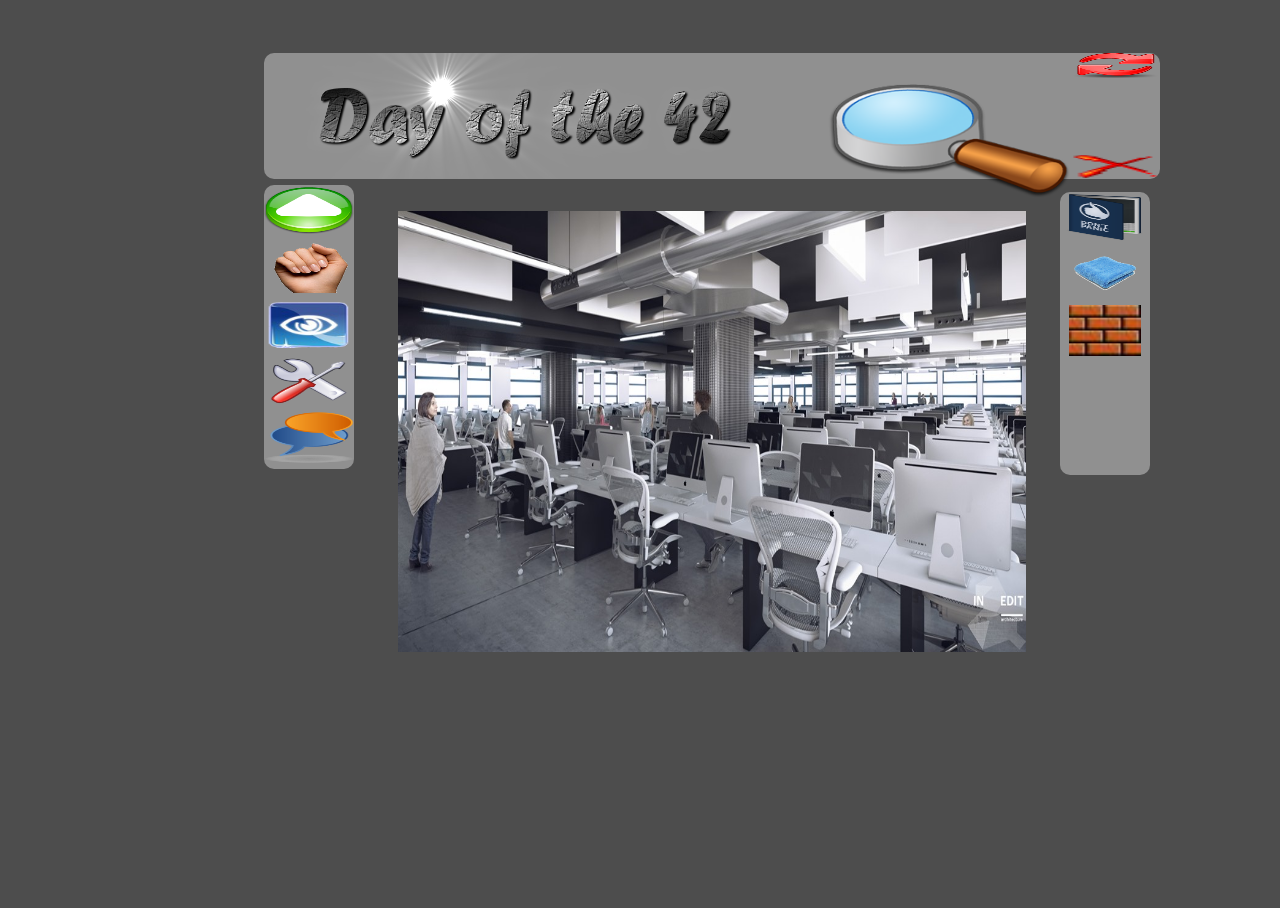
==== ex02/doft.html @ a089256c "ew" ====
<!DOCTYPE html>
<html>
	<head>
		<title>Day of the 42</title>
		<link rel="stylesheet" href="doft.css">
	</head>
	<body>
			<div id="day">
				<div id="top"> 
					<img id="doth" width="50%" height="100%" src="./ressources/day_of_the_42.png" />
					<img id="loupe"  width="30%"  height="100%" src="./ressources/loupe.png"/>
					<img id="reload"  width="10%"  height="20%" src="./ressources/reload.png"/>
					<img id="close"  width="10%"  height="20%" src="./ressources/close.gif"/>
				</div>
				<div id="left">
					<img  id="arrow" width="100%"  height="18%" src="./ressources/arrow.png"/>
					<img  id="main" width="100%"  height="18%" src="./ressources/main.png"/>
					<img  id="oeil" width="100%"  height="18%" src="./ressources/oeil.png"/>
					<img  id="outil" width="100%"  height="18%" src="./ressources/outil.png"/>
					<img  id="chat" width="100%"  height="18%" src="./ressources/chat-icon.png"/>
				</div>
				<div id="middle">
					<img  id="cluster" width="100%"  height="100%" src="./ressources/cluster.jpg"/>
				</div>
				<div id="right">
					<img  id="book" width="100%"  height="18%" src="./ressources/book.png"/>
					<img  id="towel" width="100%"  height="18%" src="./ressources/towel.png"/>
					<img  id="brick" width="80%"  height="18%" src="./ressources/brick.jpg"/>
				</div>
			</div>
	</body>
</html>
---- ex02/doft.css ----
html {
	height: 100%;
	background-color: #4d4d4d;
}
body {
	width:100%;
	height: 100%;
	background-color: #4d4d4d;
}

#day {
	position: relative;
	top:5%;
	left:20%;
	width:70%;
	height:70%;
}

div {
	padding:0px;
	margin:0px;
}

#middle {
	position: absolute;
	top: 25%;
	left: 15%;
	width: 70%;
	height: 70%
}

#right {
	border-radius: 10px;
	background-color: #909090;
	position: absolute;
	top: 22%;
	right: 10px;
	width: 10%;
	height: 45%;
}

#left {
	border-radius: 10px;
	background-color: #909090;
	position: absolute;
	top: 21%;
	width: 10%;
	height: 45%;
}

#book {
	position: absolute;
	top: 0%;
}


#towel {
	position: absolute;
   top: 20%;	
}

#brick {
	position: absolute;
	top: 40%;
	left:10%;
}


#arrow {
	position: absolute;
	top: 0%;
}

#main {
   position: absolute;
	top: 20%;
}

#oeil {
	position: absolute;
	top: 40%;
}

#outil {
	position: absolute;
	top: 60%;
}

#chat {
	    position: absolute;
	     top: 80%;
	   }



#top {
	border-radius: 10px;
	width:100%;
	height:20%;
	position: relative;
	left:0px;
	top: 0px;
	background-color: #909090;
}

#dd {
	width:20%;
	height:10%;
}

#doth {
	border-radius: 10px;
	position:relative;
	left:4%;
	top:0px;
}

#loupe {
	position: relative;
	left: 11%;
	top: 20%;
}

#reload {
	 position: absolute;
	 right: 0%;
	 top: 0%;
}

#close {
	position: absolute;
	right: 0%;
	bottom: 0%;
}
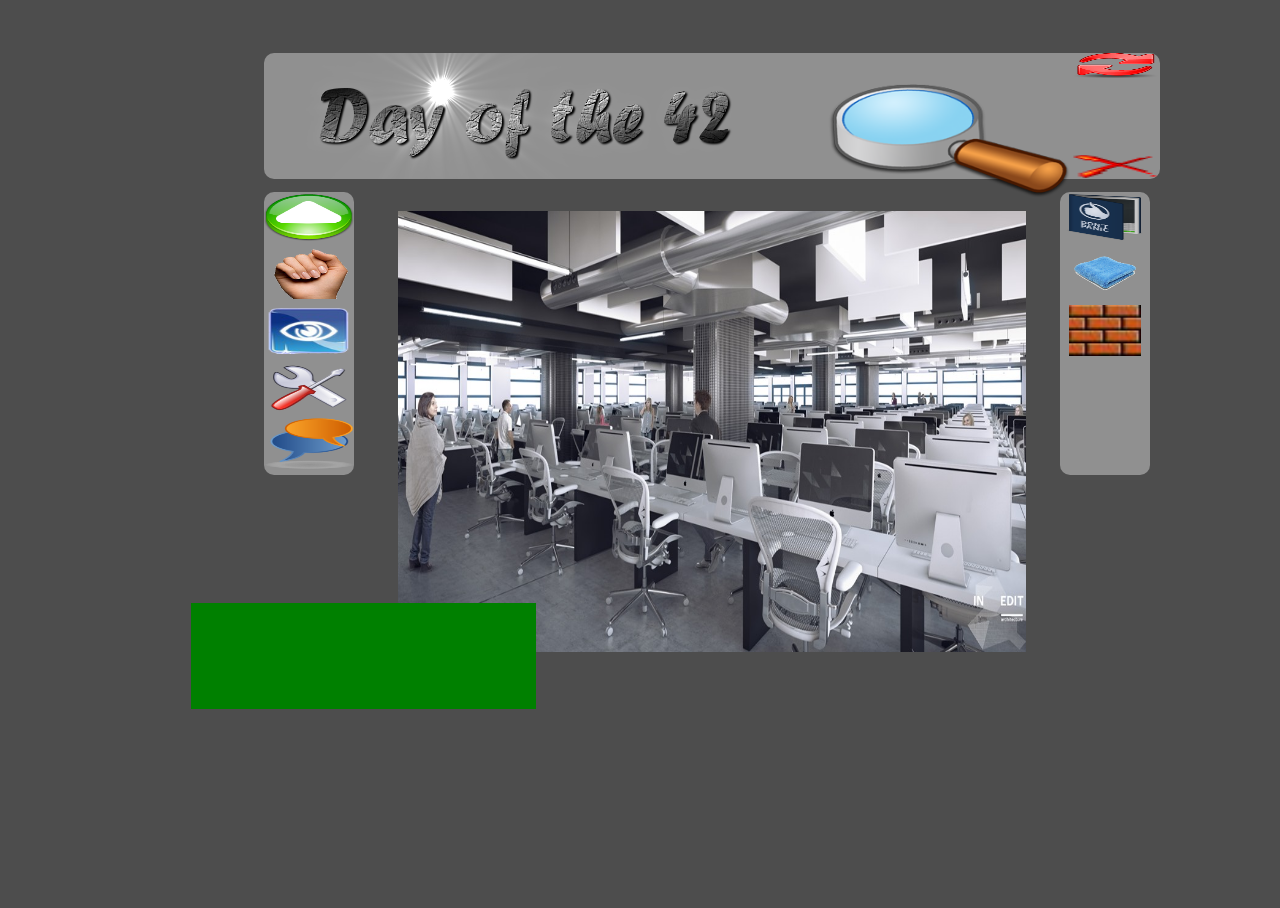
==== commit 86bc24bb: "lolgp" ====
--- a/ex02/doft.html
+++ b/ex02/doft.html
@@ -20,7 +20,10 @@
 					<img  id="chat" width="100%"  height="18%" src="./ressources/chat-icon.png"/>
 				</div>
 				<div id="middle">
+					<a href="lo"><div id="lol"></div></a>
+					<a href="li"><div id="lil"></div></a>
 					<img  id="cluster" width="100%"  height="100%" src="./ressources/cluster.jpg"/>
+					<div id="fa"></div>
 				</div>
 				<div id="right">
 					<img  id="book" width="100%"  height="18%" src="./ressources/book.png"/>
--- a/ex02/doft.css
+++ b/ex02/doft.css
@@ -43,7 +43,7 @@
 	border-radius: 10px;
 	background-color: #909090;
 	position: absolute;
-	top: 21%;
+	top: 22%;
 	width: 10%;
 	height: 45%;
 }
@@ -52,6 +52,36 @@
 	position: absolute;
 	top: 0%;
 }
+
+#lol {
+	opacity: 0;
+	top: 58%;
+	left: 78%;
+	background-color: red;
+	position: absolute; 
+	width: 20%;
+	height: 24%;
+}
+
+#fa {
+	top:89%;
+	right: 78%;
+	position: absolute;
+	background-color: green;
+	width: 55%;
+	height: 24%;
+}
+
+#lil {
+	opacity: 0;
+	top: 58%;
+	left: 32%;
+	background-color: red;
+	position: absolute;
+	width:13%;
+	height: 24%;
+}
+
 
 
 #towel {
